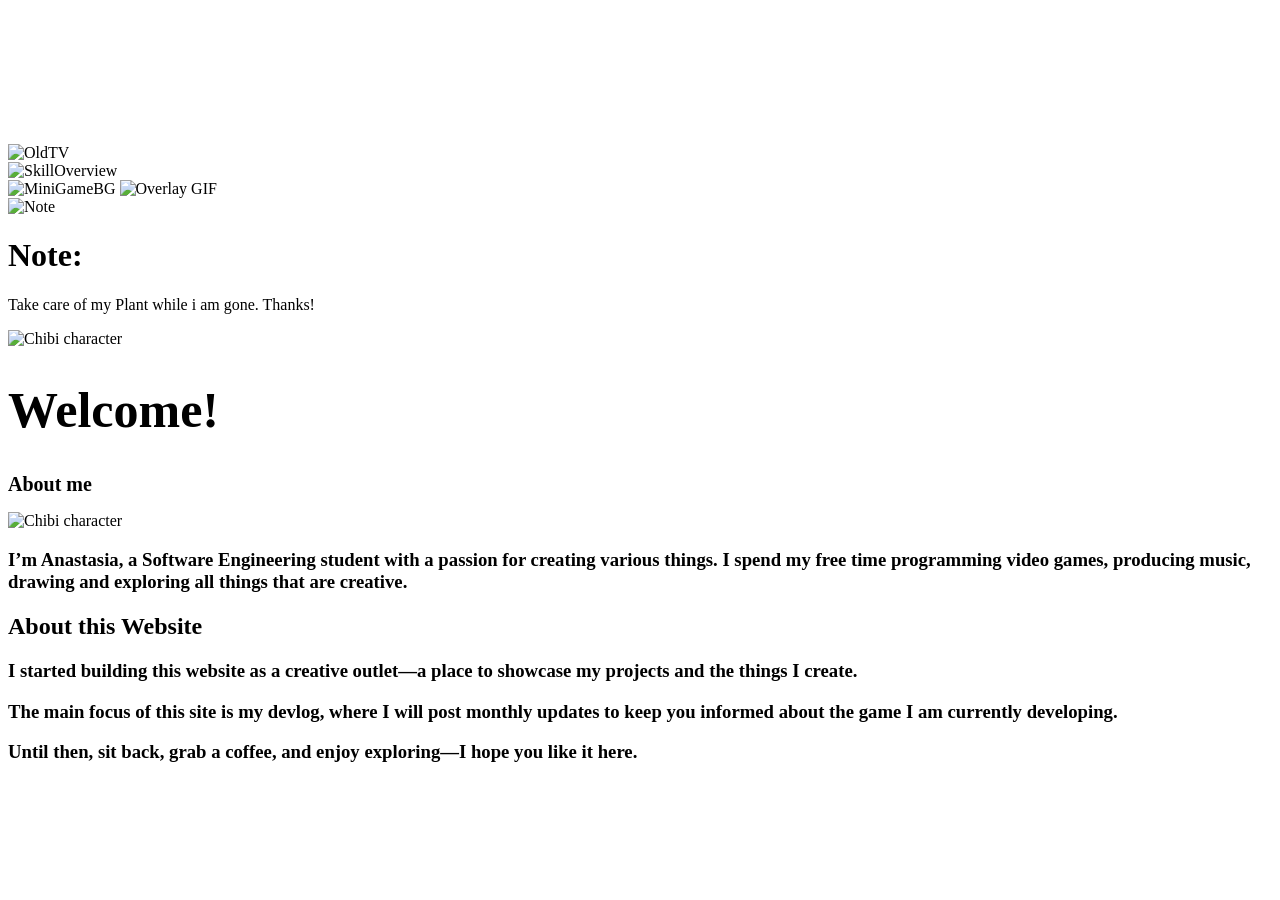
==== index.html @ a00eef98 "update devlog + improve main site -added  a new devlog -added a new text to main site" ====
<!DOCTYPE html>
<html lang="de">

<head>
  <meta charset="UTF-8">
  <meta name="viewport" content="width=device-width, initial-scale=1.0">
  <title>My Site</title>
  <link rel="stylesheet" href="style.css">
</head>


<body>

<!-- Meine seite besteht aus einer linken (left-column), rechten(right-column) und mittleren(standart body) spalte. -->

<!-- left- sowie right-column sind an sich flexboxen welche mehrere boxen beinhalten-->
	<div class="left-column">
	
		<div class="LoopShowBox">	
			<img src="Image/Border5.png" alt="OldTV">
			<video src="Image/video2.mp4" class="overlay-image" autoplay muted playsinline loop></video>
		</div>
		
		<div class="LoopShowBox">	
			<img src="Image/Skills1.gif" alt="SkillOverview">
		</div>
		
	</div>

	<div class="right-column">
	
		<div class="MiniGameBox">
		  <img src="Image/Border4.png" alt="MiniGameBG">
		  <img id="slime" src="Image/Plant1.gif" alt="Overlay GIF" class="gif-overlay">
		</div>

		<div class="NoteBox">
		  <img src="Image/Border3.png" alt="Note">
		  <h1>Note: </h1> 
		  <p>Take care of my Plant while i am gone. Thanks!</p>
		</div>
		
		

	</div>

<!-- hier fängt die definition der mittleren spalte an (also standart body) -->

	<header class="site-header">
	  <img src="Image/Chibi1.gif" alt="Chibi character" class="header-image">
	  <h1 style="font-size: 50px;">Welcome!</h1>
	</header>

	<header>
		<div class="header-content">
			<nav>
				<a href="index.html" class="a-about"></a> 
				<a href="Devlog.html" class="a-devlog" ></a>
				<a href="DIY.html" class="a-diy" ></a>				
			</nav>
		</div>
	</header>

	<main>

		<section id="about" class="section-box">
			<h2 style="font-size: 20px;">About me</h2> 
			<img src="Image/Chibi4.gif" alt="Chibi character" width="300" height="200">
			<h3>I’m Anastasia, a Software Engineering student with a passion for creating various things.
			I spend my free time programming video games, producing music, drawing and exploring all things that are creative.
			</h3>
		</section>
		
		<section id="about" class="section-box"> 
			<h2>About this Website</h2>
			
			<h3>
				I started building this website as a creative outlet—a place to showcase my projects and the things I create.
			</h3>
			
			<h3>
				The main focus of this site is my devlog, where I will post monthly updates to keep you informed about the game I am currently developing.
			</h3>
			
			<h3>
				Until then, sit back, grab a coffee, and enjoy exploring—I hope you like it here.
			</h3>
				
		</section>
	
	
	</main>

	<footer>
		<p style="color: #ffffff;">Last Update: 10.02.2026 </p>
		<p style="color: #ffffff;">Started: 15.10.2025 </p>
	</footer>
	   
	<!-- hier habe ich das script hinzugefügt, 
	welches für das plant minigame genutzt wird. 
	Indem man auf die pflanze klickt, startet es -->

	   <script src="PlantMinigame.js"></script>
  
</body>
</html>
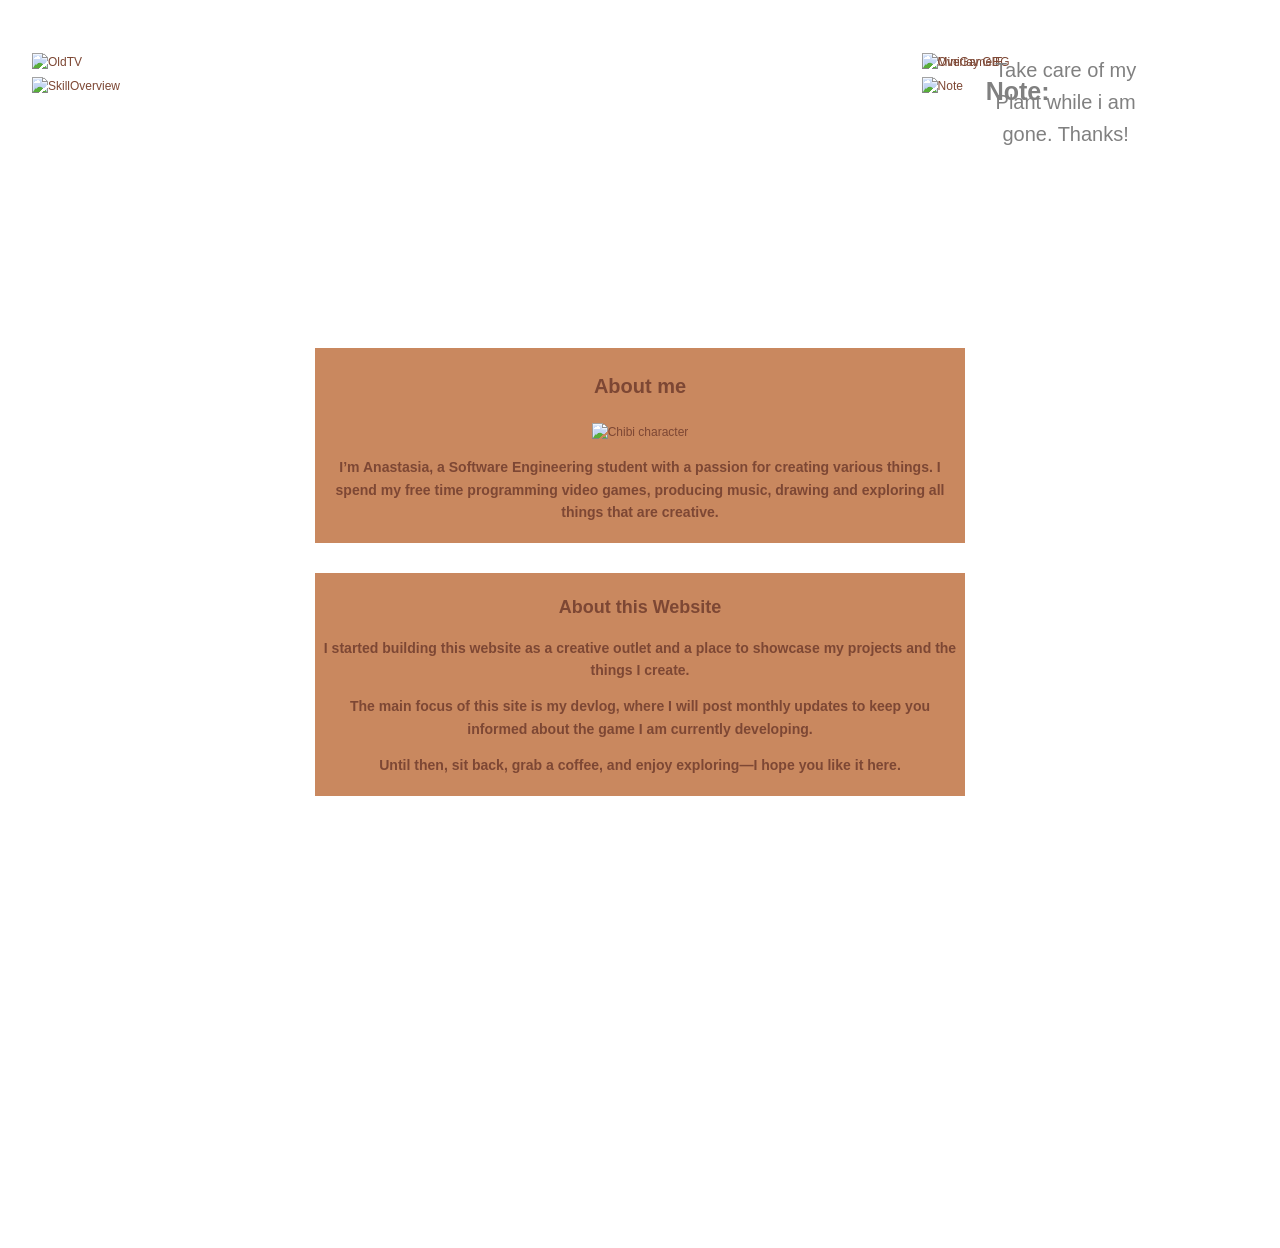
==== commit accc0caf: "Updated Website -updated devlog up to date -fixed display issues on mobile -fixed some spelling erro" ====
--- a/index.html
+++ b/index.html
@@ -75,7 +75,7 @@
 			<h2>About this Website</h2>
 			
 			<h3>
-				I started building this website as a creative outlet—a place to showcase my projects and the things I create.
+				I started building this website as a creative outlet and a place to showcase my projects and the things I create.
 			</h3>
 			
 			<h3>
@@ -92,7 +92,7 @@
 	</main>
 
 	<footer>
-		<p style="color: #ffffff;">Last Update: 10.02.2026 </p>
+		<p style="color: #ffffff;">Last Update: 04.11.2026 </p>
 		<p style="color: #ffffff;">Started: 15.10.2025 </p>
 	</footer>
 	   
--- a/style.css
+++ b/style.css
@@ -0,0 +1,344 @@
+
+html, body 
+{
+	  background-image: url('Image/BG1.png');   
+	  background-repeat: repeat;
+	  height: 100%;
+      background-position: center;
+      margin: -2px;
+      padding: 0;
+      color: #7d4734;
+      font-size: 12px;
+      line-height: 1.6;
+      image-rendering: pixelated;
+	  font-family: Verdana, sans-serif;
+}
+
+body 
+{
+  background-image: url("Image/Border2.png"); 
+  background-size: 790px auto;      
+  background-position: center 260px; 
+  background-repeat: no-repeat; 
+  margin-top: 50px;                                 
+  height:1200px;               
+  cursor: url('Image/Cursor1.png') , auto;
+}
+
+header, main, footer 
+{
+	  text-align: center;
+      max-width: 650px;
+      margin: 16px auto;
+      padding: 16px;
+}
+
+  
+footer 
+{
+      padding-top: 50px;
+      text-align: center;
+      color: #fffff;
+}
+
+img 
+{
+	align: center
+    max-width: 70%;
+    image-rendering: pixelated;
+    margin-top: 5px;
+	-webkit-user-drag: none;
+	user-drag: none;
+	pointer-events: auto;
+}
+
+.site-header 
+{
+  background-image: url("Image/Border7.png"); 
+  background-size: 90% 100%;
+  background-position: center; 
+  background-repeat: no-repeat; 
+  color: white;
+  padding: 10px; 
+  height: 100px;
+  text-align: center;
+  display: flex;             
+  align-items: center;          
+  padding: 20px;
+}
+
+.header-image 
+{
+	
+  width: 300px;
+  height: 300px;
+  pointer-events: auto;
+  margin-left: -100px;
+}
+
+.header-content p 
+{
+  margin: 10px 0 15px 0;
+  font-size: 12px;
+}
+
+
+.header-content nav {
+    display: flex;
+    flex-wrap: nowrap;         
+    justify-content: center;
+    align-items: center;
+    gap: 5px;
+    width: 100%;
+}
+
+
+.header-content nav a {
+    flex: 1 1 0;
+    min-width: 0;
+    max-width: 200px;
+
+    height: 50px;
+    margin-right: 0;
+
+    background-size: 100% 100%;
+    background-repeat: no-repeat;
+    background-position: center;
+}
+
+.a-devlog 
+{
+  display: inline-flex;            
+  align-items: center;
+  justify-content: center;
+
+  width:200px;                     
+  height: 50px;
+  
+  font-size: 15px;
+  font-weight: bold;
+  color: white;
+  text-decoration: none;
+  text-align: center;
+
+  background-image: url('Image/Devlog1.gif');
+  background-size: 100% 100%;           
+  background-repeat: no-repeat;
+  background-position: center;
+
+  border-radius: 0px;
+  cursor: url('Image/custom-cursor.png'), pointer;
+  transition: transform 0.2s ease;
+}
+
+.a-about 
+{
+  display: inline-flex;             
+  align-items: center;
+  justify-content: center;
+
+  width:200px;                    
+  height: 50px;
+  
+  font-size: 15px;
+  font-weight: bold;
+  color: white;
+  text-decoration: none;
+  text-align: center;
+
+  background-image: url('Image/About1.gif');
+  background-size: 100% 100%;           
+  background-repeat: no-repeat;
+  background-position: center;
+
+  border-radius: 0px;
+  cursor: url('Image/custom-cursor.png'), pointer;
+  transition: transform 0.2s ease;
+}
+
+.a-diy 
+{
+  display: inline-flex;             
+  align-items: center;
+  justify-content: center;
+
+  width:200px;                    
+  height: 50px;
+  
+  font-size: 15px;
+  font-weight: bold;
+  color: white;
+  text-decoration: none;
+  text-align: center;
+
+  background-image: url('Image/DIY1.gif');
+  background-size: 100% 100%;           
+  background-repeat: no-repeat;
+  background-position: center;
+
+  border-radius: 0px;
+  cursor: url('Image/custom-cursor.png'), pointer;
+  transition: transform 0.2s ease;
+}
+
+a:hover 
+{
+   transform: scale(1.05);
+   background-color: #fffff;
+}
+
+a,
+button:enabled,
+.header-image,
+input[type="submit"]:enabled,
+input[type="button"]:enabled 
+{
+  cursor: url('Image/Cursor2.png'), pointer;
+}
+
+button:disabled,
+input[type="submit"]:disabled,
+input[type="button"]:disabled 
+{
+  cursor: url('Image/Cursor3.gif'), not-allowed;
+}
+
+
+.section-box 
+{
+    padding: 5px;
+    margin: 30px 0;
+    background-color: #c9885f;
+}
+	
+.body-bg 
+{
+	position: absolute;
+	top: 0;       
+	left: 400px;  
+	width: 500px;
+	height: 500px;
+	z-index: 1;  
+}
+	
+.LoopShowBox 
+{
+  left: -10%;
+  position: relative;
+  width: 100%;             
+  height: auto;            
+}
+
+.LoopShowBox img 
+{
+  width: 100%;  
+}
+
+.LoopShowBox .overlay-image 
+{
+  position: absolute;      
+  top: 30%;
+  left: 13%;
+  width: 75%;
+  object-fit: contain;    
+  pointer-events: none;    
+}
+
+.MiniGameBox 
+{
+  position: relative;               
+  width: 100%;      
+  height: auto;                 
+}
+
+.MiniGameBox img 
+{
+  width: 100%;
+}
+
+.MiniGameBox .gif-overlay 
+{
+  position: absolute;
+  top: 0;      
+  left: 0;
+  pointer-events: auto;
+  cursor: url('Image/Cursor2.png'), pointer;
+}
+
+.NoteBox 
+{
+  position: relative;                                 
+  width: 100%;      
+  height:auto;               
+}
+
+.NoteBox img
+{                             
+  width: 100%;                     
+}
+
+.NoteBox h1
+{
+  text-align: center;
+  position: absolute;
+  top: 10%;          
+  left: 30%;         
+  transform: translate(-50%, -50%); 
+  color: grey;     
+  font-size: 25px;   
+}
+
+.NoteBox p
+{
+  text-align: center;
+  position: absolute;
+  top: 40%;        
+  left: 45%;       
+  transform: translate(-50%, -50%); 
+  color: grey;
+  font-size: 20px;
+}
+
+.left-column, .right-column
+{
+  display: flex;
+  flex-direction: column;      
+  gap: 0px;                   
+  position: absolute;                                   
+  width: 25%;                  
+}
+
+.left-column
+{       
+  left: 5%;                                    
+}
+
+.right-column 
+{       
+  right: 3%;                                    
+}
+
+
+.left-column .LoopShowBox
+{
+  width: 100%;             
+  height: auto;  
+}
+
+.right-column .MiniGameBox,
+.right-column .NoteBox
+{
+  width: 100%;                 
+  height: auto;                
+}
+
+/* Mobile Ansicht */
+@media screen and (max-width: 1200px) {
+
+    /* Linke und rechte Spalte ausblenden */
+    .left-column,
+    .right-column {
+        display: none;
+    }
+
+}
